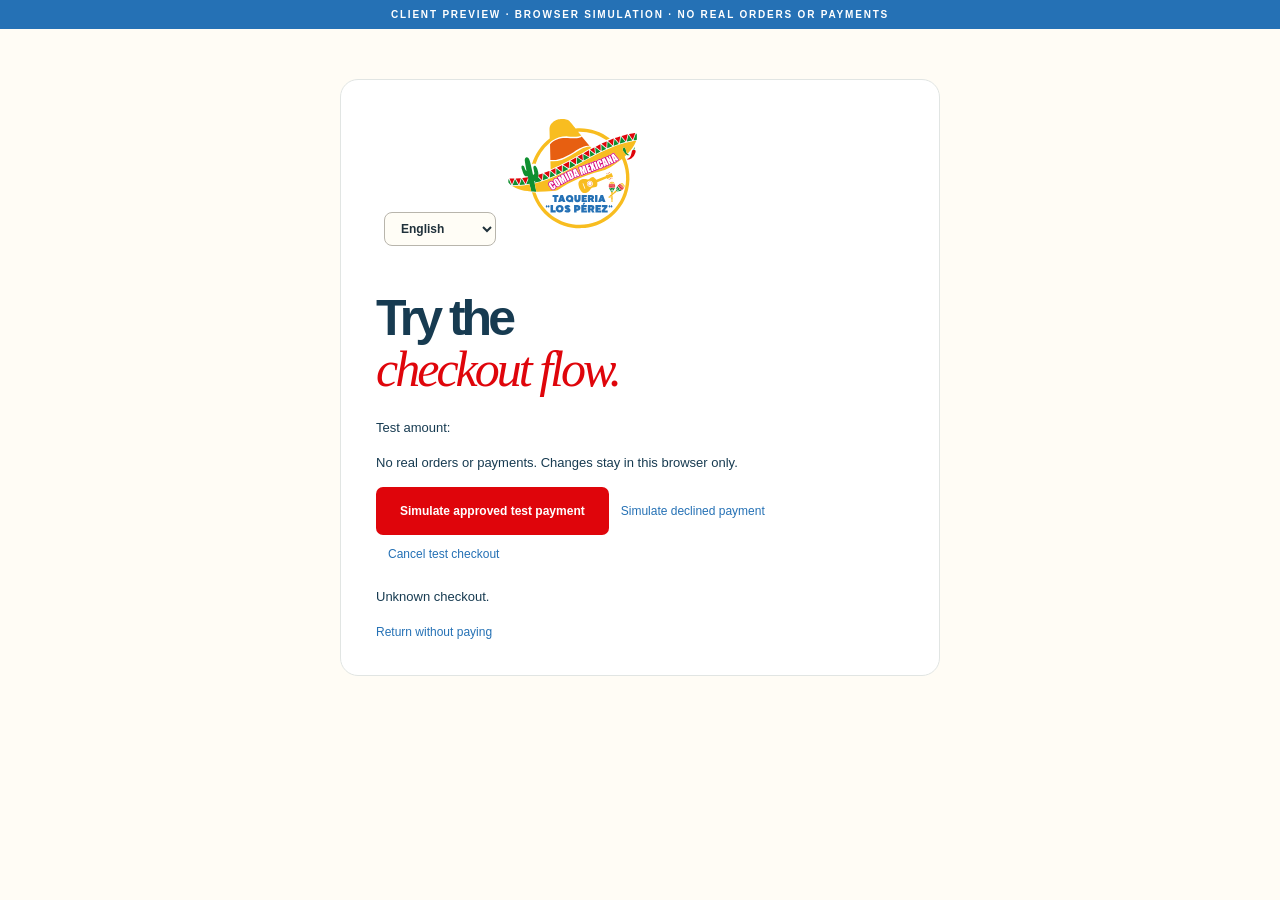
==== payment.html @ bd3ad30a "Update client preview with four locations, bilingual pages and browser demo management" ====
<!doctype html><html lang="en"><head><meta charset="utf-8"><meta name="viewport" content="width=device-width,initial-scale=1"><meta name="robots" content="noindex,nofollow"><title>Taquería Los Pérez · Payment preview</title><link rel="stylesheet" href="demo/demo.css"><link rel="stylesheet" href="ordering.css"></head><body><div class="demo-ribbon">CLIENT PREVIEW · BROWSER SIMULATION · NO REAL ORDERS OR PAYMENTS</div><main class="mock-card"><img src="demo/assets/logo-dark.svg" alt="Taquería Los Pérez" width="140"><h1>Try the<br><em>checkout flow.</em></h1><h2 id="payment-restaurant"></h2><p>Test amount: <strong id="payment-total"></strong></p><p>No real orders or payments. Changes stay in this browser only.</p><button class="primary" data-result="APPROVED">Simulate approved test payment</button><button class="secondary" data-result="DECLINED">Simulate declined payment</button><button class="secondary" data-result="CANCELLED">Cancel test checkout</button><p id="payment-error" role="alert"></p><a id="return-link">Return without paying</a></main><script src="demo-adapter.js" defer></script><script src="payment.js" defer></script><script src="language.js" defer></script></body></html>
---- demo/demo.css ----
:root{--blue:#2571b5;--red:#df050b;--yellow:#f8bd20;--green:#0f8f30;--ink:#173b51;--cream:#fffcf5;--line:#e1e5e3}*{box-sizing:border-box}html{scroll-behavior:smooth;scroll-padding-top:100px}body{margin:0;background:var(--cream);color:var(--ink);font-family:Arial,Helvetica,sans-serif}button,input,textarea{font:inherit}button,a,input,textarea{touch-action:manipulation}button,a{ -webkit-tap-highlight-color:transparent}button{cursor:pointer}a{color:inherit;text-decoration:none}button:focus-visible,a:focus-visible,input:focus-visible,textarea:focus-visible{outline:3px solid var(--blue);outline-offset:4px}.demo-ribbon{background:var(--blue);color:white;text-align:center;padding:9px 12px;font-size:10px;letter-spacing:1.8px;font-weight:800}.demo-ribbon span{font-weight:400;letter-spacing:.7px}header{display:flex;align-items:center;justify-content:space-between;gap:24px;padding:20px 5%;background:var(--cream);border-bottom:1px solid var(--line)}.brand img{width:145px;height:60px;object-fit:contain}nav{display:flex;gap:35px;align-items:center;font-size:13px;font-weight:bold}nav a:hover{color:var(--red)}.staff-link{font-size:11px;color:#66757b}.cart-trigger{background:var(--red);color:white;border:0;border-radius:30px;padding:13px 19px;font-size:13px;font-weight:700}.cart-trigger b{display:inline-grid;place-items:center;background:white;color:var(--red);border-radius:50%;height:23px;width:23px;margin-left:15px}.hero{display:grid;grid-template-columns:1fr 1fr;max-width:1500px;margin:auto;min-height:590px;padding:45px 5% 50px;gap:6%}.hero-copy{padding-top:18px}.eyebrow{font-size:10px;font-weight:800;letter-spacing:2px;line-height:1.7}.sun{font-size:24px;color:var(--red);vertical-align:middle;margin-right:7px}h1{font-size:clamp(48px,5.6vw,86px);line-height:.98;letter-spacing:-4px;margin:25px 0 22px;font-weight:900}h1 em,h2 em{color:var(--red);font-family:Georgia,serif;font-weight:500;letter-spacing:-3px}h1 em{line-height:1.05}.hero-copy>p{font-size:14px;line-height:1.8;color:#5d6e73}.primary{display:inline-flex;align-items:center;justify-content:center;gap:24px;background:var(--red);color:white;border:0;border-radius:7px;padding:17px 24px;font-size:12px;font-weight:800}.primary:hover{background:#b80409}.primary:disabled{background:#9aa3a5;cursor:default}.hero-actions{display:flex;align-items:center;gap:20px;margin:27px 0 30px}.small-note{font-size:11px;line-height:1.6;color:#718087}.location-pill{display:flex;gap:12px;align-items:center;padding-top:20px;border-top:1px solid var(--line);max-width:430px}.location-pill b{font-size:12px;display:block}.location-pill span:not(.pin):not(.provisional){display:block;font-size:10px;color:#6f7d81;margin-top:6px}.pin{font-size:27px;color:var(--blue)}.provisional{background:#f8ecd0;border:1px solid #e5d2a2;color:#7c5b18;padding:5px 8px;border-radius:20px;font-size:9px;white-space:nowrap;margin-left:auto}.hero-photo{position:relative;margin:0 0 15px;padding-bottom:30px}.hero-photo>img{width:100%;height:100%;max-height:540px;object-fit:cover;border-radius:140px 14px 14px 14px;display:block}.photo-sticker{position:absolute;bottom:62px;left:-29px;background:var(--yellow);border-radius:50%;width:125px;height:125px;display:flex;flex-direction:column;align-items:center;justify-content:center;transform:rotate(-12deg);font-size:25px;line-height:.95;font-weight:900;color:var(--ink);box-shadow:0 0 0 7px var(--cream)}.photo-sticker span{font-size:8px;letter-spacing:2px;margin-top:9px}.photo-caption{position:absolute;bottom:8px;right:4px;font-size:8px;letter-spacing:2px;color:#6e7d7f}.flavor-strip{display:flex;gap:38px;overflow:hidden;white-space:nowrap;justify-content:center;align-items:center;background:var(--yellow);padding:17px 0;color:var(--ink);font-size:12px;letter-spacing:2px;font-weight:900}.flavor-strip b{color:var(--red);font-size:23px}.menu-section{max-width:1500px;margin:0 auto;padding:70px 5%}.menu-heading{display:flex;justify-content:space-between;align-items:end}.menu-heading h2,.visit h2{font-size:48px;line-height:1.05;letter-spacing:-2px;margin:17px 0 0;font-weight:900}.menu-context{text-align:right;padding-bottom:5px}.pickup-toggle{font-size:11px;background:#eaf1e9;padding:12px 20px;border-radius:20px;color:#26713c;display:inline-block;font-weight:bold}.menu-context p{font-size:11px;line-height:1.7;color:#7b8485;margin-bottom:0}.menu-tools{display:flex;justify-content:space-between;align-items:center;border-bottom:1px solid var(--line);margin:35px 0 30px;padding-bottom:20px}.search{display:flex;gap:12px;align-items:center;background:white;border:1px solid var(--line);border-radius:8px;padding:12px 16px;width:390px;max-width:100%;font-size:13px}.search span{font-size:22px}.search input{border:0;background:none;outline:0;width:100%;font-size:12px}#result-count{font-size:10px;color:#77858a}.menu-layout{display:grid;grid-template-columns:180px 1fr;gap:35px}.categories{display:flex;flex-direction:column;gap:4px;align-self:start;position:sticky;top:20px;max-height:80vh;overflow:auto}.categories button{text-align:left;background:none;border:0;color:#687a7e;font-size:11px;padding:12px;border-radius:6px}.categories button.active{color:var(--red);background:#fbe9e2;font-weight:bold;border-left:3px solid var(--red)}.categories button:hover{color:var(--red)}.section-title{display:flex;justify-content:space-between;align-items:center;margin-bottom:20px}.section-title h3{font-size:23px;letter-spacing:-.6px;margin:0}.section-title span{font-size:10px;color:#7a8586}.menu-grid{display:grid;grid-template-columns:repeat(3,minmax(0,1fr));gap:22px}.menu-card{background:white;border:1px solid #e9e9e3;border-radius:12px;overflow:hidden;display:flex;flex-direction:column;transition:transform .2s,box-shadow .2s}.menu-card:hover{transform:translateY(-3px);box-shadow:0 10px 24px #173b510b}.food-image{width:100%;aspect-ratio:1.34;object-fit:cover;background:#f2eee2}.no-photo{display:grid;place-items:center;font-size:30px;color:#bfb09b;background:repeating-linear-gradient(45deg,#f6f2e8,#f6f2e8 8px,#f9f6ef 8px,#f9f6ef 16px)}.card-copy{padding:18px;display:flex;flex-direction:column;flex:1}.card-category{font-size:8px;color:var(--blue);letter-spacing:1.5px;font-weight:800;text-transform:uppercase}.card-copy h4{font-size:16px;margin:9px 0;color:var(--ink);letter-spacing:-.3px}.card-copy p{font-size:11px;line-height:1.65;color:#7a8588;margin:0 0 20px;display:-webkit-box;-webkit-line-clamp:3;-webkit-box-orient:vertical;overflow:hidden}.card-bottom{margin-top:auto;padding-top:14px;border-top:1px solid #f0f0e9;display:flex;align-items:center;justify-content:space-between}.price{font-size:14px;font-weight:800;color:var(--green)}.add{border:1px solid #eedbd0;background:#fff8f2;color:var(--red);font-weight:800;border-radius:50%;height:33px;width:33px;font-size:22px}.add:disabled{color:#9ba2a1;border-color:#e1e3df;cursor:default}.review-note{font-size:9px;color:#8c661d}.visit{padding:55px 7%;background:#f2efe3;display:grid;grid-template-columns:1fr 1fr;gap:35px}.visit h2{font-size:38px}.visit h3{font-size:17px}.visit p{font-size:13px;line-height:1.7}.muted{color:#7b8585;font-size:11px!important}footer{padding:35px 5%;background:var(--blue);color:white;display:flex;justify-content:space-between;align-items:center;gap:25px}footer img{width:110px;height:70px;object-fit:contain}footer p{font-size:11px}footer>span{font-size:9px;color:#c0d8eb}.overlay{position:fixed;inset:0;background:#09293c88;z-index:20;display:flex;justify-content:end}.overlay[hidden]{display:none}.cart-panel{background:var(--cream);width:470px;max-width:100%;height:100%;overflow:auto;padding:30px}.drawer-head{display:flex;justify-content:space-between;align-items:start}.drawer-head h2{font-size:26px;letter-spacing:-1px}.icon{border:0;background:transparent;font-size:30px;color:var(--ink);padding:0 8px}.cart-row{display:flex;justify-content:space-between;gap:20px;border-bottom:1px solid var(--line);padding:20px 0}.cart-row h4{margin:0 0 7px;font-size:13px}.cart-row span{font-size:12px}.qty{display:flex;gap:10px;align-items:center;margin-top:10px}.qty button{border:1px solid var(--line);background:white;width:30px;height:30px;border-radius:5px}.totals{margin:22px 0}.totals>div{display:flex;justify-content:space-between}.totals p,.checkout-notice p{font-size:11px;line-height:1.6;color:#758184}label{display:block;font-size:12px;font-weight:bold}label input,textarea{display:block;width:100%;padding:13px;border:1px solid #d6dedc;background:white;border-radius:6px;margin:8px 0 18px;font-weight:400}textarea{height:75px;resize:vertical}.checkout-notice{background:#f4ecd7;padding:15px;margin-bottom:20px;border-radius:8px;font-size:12px}.checkout-notice p{margin-bottom:0}#submit-order{width:100%}#checkout-error,#login-error{font-size:12px;color:var(--red)}dialog{border:0;border-radius:18px;padding:40px;text-align:center;max-width:470px;width:90%;color:var(--ink);background:var(--cream)}dialog::backdrop{background:#102e43a6}dialog>.icon{position:absolute;right:15px;top:10px}dialog h2{font-family:Georgia,serif;font-size:32px}dialog p{font-size:13px;line-height:1.7}dialog .primary{margin:15px 0;width:100%}.success-mark{width:60px;height:60px;border-radius:50%;background:#e5f1e3;color:var(--green);font-size:35px;margin:0 auto 25px;display:grid;place-items:center}.secondary{border:0;background:transparent;color:var(--blue);font-size:12px;padding:12px}#toast{position:fixed;bottom:25px;left:50%;transform:translateX(-50%);background:var(--ink);color:white;border-radius:30px;padding:13px 22px;font-size:12px;z-index:30;opacity:0;pointer-events:none;transition:opacity .2s}#toast.show{opacity:1}.staff-main{padding:45px 5%;min-height:70vh}.staff-main h1{font-size:55px}.staff-main>p{font-size:13px;color:#7a8588}.login-card{max-width:400px;padding:25px;background:white;border:1px solid var(--line);border-radius:12px;margin:30px 0}.login-card h2{font-size:21px}.board-toolbar{display:flex;gap:12px;align-items:center;flex-wrap:wrap;margin:35px 0 25px;font-size:12px}.board-toolbar>span{margin-right:auto}.board-toolbar button{border:1px solid var(--line);border-radius:6px;padding:12px;background:white;font-size:12px}.board{display:grid;grid-template-columns:repeat(3,1fr);gap:20px}.board-column{background:#efeee7;padding:15px;border-radius:10px;min-height:180px}.board-column h2{font-size:16px;text-transform:capitalize}.order-card{padding:20px;background:white;border-radius:8px;margin:15px 0;border-top:4px solid var(--yellow)}.order-card h3{margin:0;font-size:20px}.order-card ul{padding-left:20px;font-size:13px;line-height:1.8}.order-card p{font-size:12px;line-height:1.5;overflow-wrap:anywhere}.order-card button{width:100%;border:0;background:var(--blue);color:white;padding:15px;border-radius:6px;font-size:12px;font-weight:800}.order-card .cancel{background:none;color:#9b3c31;padding:12px}.order-meta{font-size:10px;color:#788488;margin-top:7px}.empty{padding:30px;color:#7d8582;font-size:13px;grid-column:1/-1}
@media(min-width:1500px){.hero{min-height:680px}.hero-photo>img{max-height:620px}}@media(max-width:1050px){.menu-grid{grid-template-columns:repeat(2,minmax(0,1fr))}.hero{gap:4%;min-height:530px}h1{font-size:62px}.hero-photo>img{border-radius:90px 12px 12px 12px}.menu-layout{grid-template-columns:155px 1fr;gap:22px}.photo-sticker{width:100px;height:100px;font-size:21px}.board{gap:10px}.order-card{padding:13px}}@media(max-width:700px){.demo-ribbon{font-size:8px;letter-spacing:1px}.demo-ribbon span{letter-spacing:0}header{padding:14px 5%;gap:12px}.brand img{width:100px;height:44px}nav{gap:15px}nav>a:not(.staff-link){display:none}.cart-trigger{font-size:11px;padding:10px 12px}.cart-trigger b{margin-left:8px}.hero{grid-template-columns:1fr;padding:25px 6% 30px;gap:32px}.hero-copy{padding:0}h1{font-size:60px;letter-spacing:-3px;margin:18px 0}.eyebrow{font-size:8px;letter-spacing:1.5px}.hero-copy>p{font-size:13px}.hero-actions{margin:22px 0}.hero-photo{height:340px;margin-left:20px;margin-right:0}.hero-photo>img{border-radius:90px 12px 12px 12px}.photo-sticker{bottom:45px;left:-20px}.flavor-strip{font-size:10px;padding:11px 0;gap:22px}.menu-section{padding:40px 5%}.menu-heading{display:block}.menu-heading h2{font-size:43px}.menu-context{text-align:left;margin-top:20px}.menu-context p{display:none}.menu-tools{margin:22px 0 15px}.search{width:100%}#result-count{display:none}.menu-layout{display:flex;flex-direction:column;gap:25px}.categories{flex-direction:row;max-height:none;width:100%;position:static;gap:6px;overflow:auto;padding-bottom:8px}.categories button{white-space:nowrap;background:white;border:1px solid var(--line);padding:10px 14px}.categories button.active{border:1px solid var(--red)}.section-title span{display:none}.menu-grid{gap:12px}.card-copy{padding:13px}.card-copy h4{font-size:14px}.card-copy p{font-size:10px;margin-bottom:12px;-webkit-line-clamp:2}.card-category{font-size:7px}.food-image{aspect-ratio:1.2}.price{font-size:12px}.visit{grid-template-columns:1fr;padding:35px 6%;gap:15px}.visit h2{font-size:34px}footer{flex-wrap:wrap;gap:8px}footer p{max-width:180px;line-height:1.6}footer>span{width:100%;text-align:center;margin-top:15px}.cart-panel{padding:24px}.board{grid-template-columns:1fr}.staff-main h1{font-size:45px}.photo-caption{font-size:7px;letter-spacing:1px}}@media(prefers-reduced-motion:reduce){*{scroll-behavior:auto!important;transition:none!important}}
---- ordering.css ----
[hidden]{display:none!important}.selected-bar{background:#edf3f4;padding:13px 5%;font-size:12px;position:sticky;top:0;z-index:5;border-bottom:1px solid #dce5e6}.selected-bar strong{color:var(--blue)}#error-banner{background:#fff0e5;color:#a23a16;padding:16px 5%;font-size:13px}.location-grid{display:grid;grid-template-columns:repeat(4,1fr);gap:18px;margin-top:25px}.location-card{padding:23px;background:white;border:1px solid var(--line);border-radius:12px;display:flex;flex-direction:column;gap:10px}.location-card.active{border:2px solid var(--red);background:#fff8f1}.location-card h3{font-size:18px;margin:0}.location-card p{font-size:12px;line-height:1.7;margin:0}.location-card button{margin-top:auto}.location-card small{color:#947026;font-size:10px;line-height:1.5}.menu-section{padding-top:38px;padding-bottom:38px}.menu-card .add{width:auto;border-radius:6px;padding:8px 12px;height:auto;font-size:11px}.menu-card p{min-height:24px}dialog{width:560px;max-width:94%;max-height:90vh;text-align:left;overflow:auto;padding:30px}dialog .close{position:absolute;right:12px;top:10px}dialog h2{font-size:28px;font-family:Georgia,serif}dialog fieldset{border:1px solid var(--line);border-radius:9px;margin:18px 0;padding:17px}dialog legend{font-size:13px;font-weight:bold}dialog legend small{display:block;font-weight:normal;color:#758182;font-size:10px;margin-top:5px}dialog fieldset label{display:flex;align-items:center;gap:9px;font-size:12px;font-weight:normal;padding:8px 0}dialog input[type=checkbox],dialog input[type=radio]{display:inline-block;width:19px;height:19px;margin:0;accent-color:var(--red)}.option-price{margin-left:auto;color:var(--green)}select{font:inherit;display:block;padding:12px;border:1px solid var(--line);border-radius:6px;max-width:100%;margin:8px 0 15px;background:white}.cart-row{align-items:start}.cart-row .secondary{padding:4px}.line-options{font-size:10px;line-height:1.6;color:#718087;max-width:290px}#quote-summary{background:#eef3e9;padding:18px;border-radius:8px;font-size:13px;margin:20px 0}#quote-summary>div{display:flex;justify-content:space-between;margin:9px 0}.management{background:#f2efe3;border-radius:12px;padding:25px;margin:25px 0}.management>label,.management #admin-settings>label{display:inline-block;vertical-align:top;margin-right:20px;margin-bottom:15px}.management input[type=checkbox]{display:inline;width:18px;height:18px;margin:0 5px 0 0;vertical-align:middle}.management input[type=number]{width:120px}.management textarea{width:450px;max-width:100%;height:100px;font-family:monospace;font-size:11px}.management p{font-size:12px;color:#77827f}.management button{display:block}.board-toolbar select{margin:5px}.manage-row{padding:12px 0;border-bottom:1px solid var(--line);display:flex;align-items:center;gap:14px;font-size:13px}.manage-row b{margin-right:auto}.manage-row input{width:90px;padding:10px;border:1px solid var(--line);border-radius:5px}.manage-row button{padding:12px;border:1px solid var(--line);background:white;border-radius:6px}.order-card small{color:var(--green)}.order-card li span{display:block;color:#788780;font-size:10px}.mock-card{max-width:600px;margin:50px auto;padding:35px;background:white;border:1px solid var(--line);border-radius:18px}.mock-card h1{font-size:50px}.mock-card p{font-size:13px;line-height:1.7;overflow-wrap:anywhere}.mock-card form{display:flex;flex-direction:column;gap:12px;margin:24px 0}.mock-card a{font-size:12px;color:var(--blue)}details{padding:20px;border:1px solid var(--line);border-radius:10px;margin:20px 0}summary{font-weight:bold;cursor:pointer}.confirmation-lines{padding-left:18px;font-size:13px;line-height:1.8}#contact{font-size:13px;line-height:1.8}#staff-location{min-width:180px}.status-pill{display:inline-block;border-radius:15px;padding:5px 10px;background:#e6f2e8;color:#1a7138;font-size:10px}.hero{min-height:490px}.hero-photo>img{max-height:490px}
@media(max-width:1000px){.location-grid{grid-template-columns:repeat(2,1fr)}nav{gap:16px}}@media(max-width:700px){.location-grid{grid-template-columns:1fr 1fr;gap:10px}.location-card{padding:16px}.location-card h3{font-size:15px}.location-card .primary{padding:12px;font-size:10px}.location-card p{font-size:10px}.selected-bar{font-size:10px}nav>a:last-child{display:inline!important;font-size:10px}.management{padding:18px}.management textarea{width:100%}.manage-row{flex-wrap:wrap}.mock-card{margin:25px 12px;padding:25px}.mock-card h1{font-size:44px}.hero{gap:20px}.hero-photo{height:310px}}

#menu-management{margin-top:2rem}#new-item{max-width:520px;width:calc(100% - 32px);border:0;border-radius:16px;padding:24px}#new-item label{display:block;margin:14px 0}#new-item input:not([type=checkbox]),#new-item textarea{display:block;width:100%;box-sizing:border-box;padding:12px}#new-item-error{color:#a11}

#edit-item{max-width:740px;width:calc(100% - 32px);max-height:90vh;overflow:auto;border:0;border-radius:16px;padding:24px;box-sizing:border-box}#edit-item label{display:block;margin:12px 0}#edit-item input:not([type=checkbox]),#edit-item textarea{display:block;width:100%;padding:10px;box-sizing:border-box}#edit-item textarea{min-height:90px}#edit-item fieldset{margin:18px 0;border:1px solid #ccc;border-radius:10px;padding:16px}.selection-limits,.editor-option{display:flex;gap:12px;align-items:end;flex-wrap:wrap}.editor-option{border-top:1px solid #ddd;padding:10px 0}.editor-option label{flex:1;min-width:120px}#edit-item-error{color:#a11}#edit-photo-preview{object-fit:cover;border-radius:8px}

.hours-day{border:1px solid #ddd;border-radius:10px;padding:14px;margin:12px 0}.hours-day legend{font-weight:700}.hours-window{display:flex;gap:12px;align-items:center;flex-wrap:wrap}.hours-window label{flex:1;min-width:140px}.hours-window select{display:block;width:100%;padding:10px}.closed-label{display:block;margin-bottom:10px}#weekly-hours{max-width:760px}

.language-control{display:inline-flex;align-items:center;flex-shrink:0;padding:8px}.language-control select{font:inherit;border:1px solid #b8b5ac;background:#fffdf6;color:#20313b;border-radius:8px;padding:8px 12px;min-width:112px}header{flex-wrap:wrap}@media(max-width:600px){header .language-control{order:2}header nav{flex-wrap:wrap;gap:12px}}
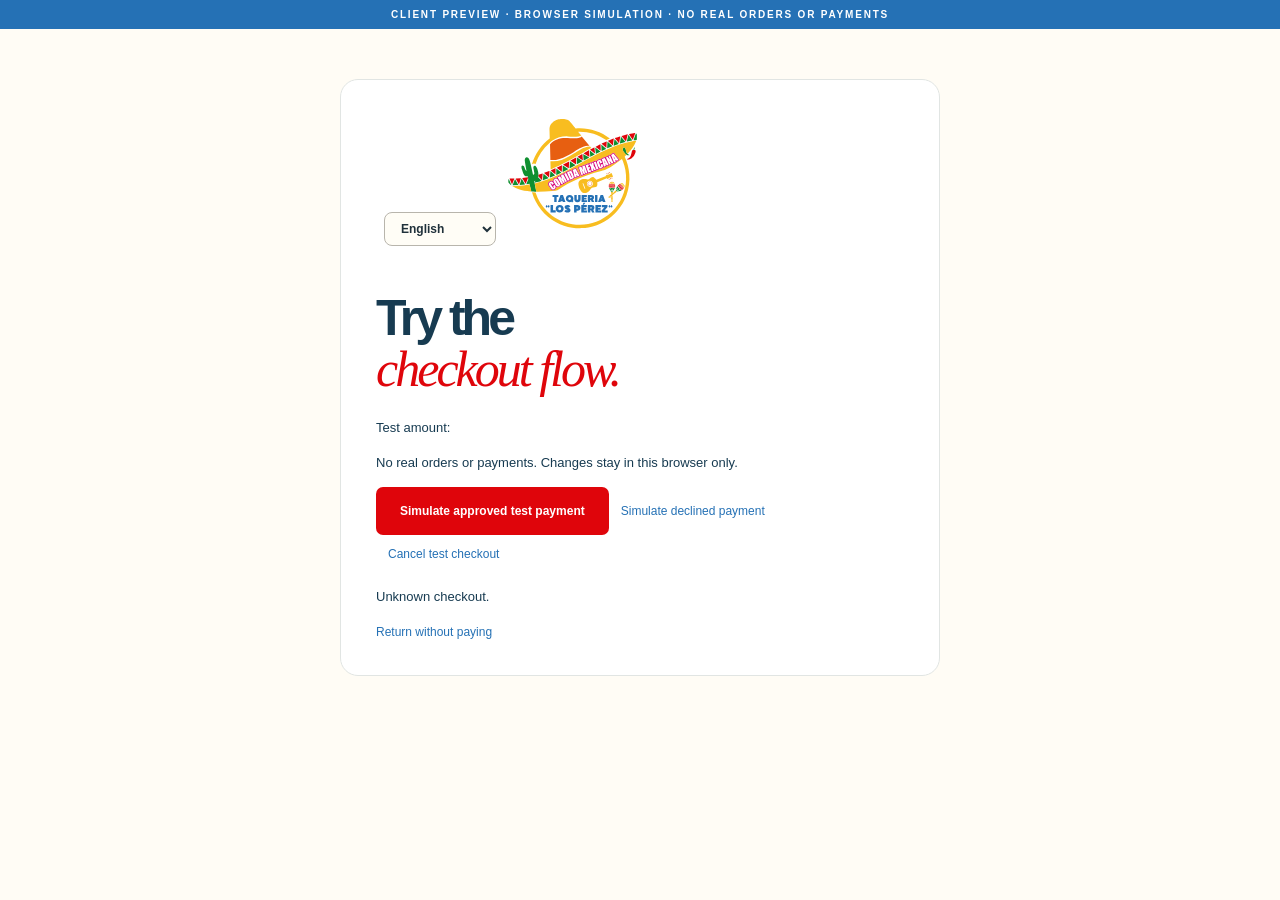
==== commit a94ab762: "Complete Spanish search placeholder and image accessibility text" ====
--- a/payment.html
+++ b/payment.html
@@ -1 +1 @@
-<!doctype html><html lang="en"><head><meta charset="utf-8"><meta name="viewport" content="width=device-width,initial-scale=1"><meta name="robots" content="noindex,nofollow"><title>Taquería Los Pérez · Payment preview</title><link rel="stylesheet" href="demo/demo.css"><link rel="stylesheet" href="ordering.css"></head><body><div class="demo-ribbon">CLIENT PREVIEW · BROWSER SIMULATION · NO REAL ORDERS OR PAYMENTS</div><main class="mock-card"><img src="demo/assets/logo-dark.svg" alt="Taquería Los Pérez" width="140"><h1>Try the<br><em>checkout flow.</em></h1><h2 id="payment-restaurant"></h2><p>Test amount: <strong id="payment-total"></strong></p><p>No real orders or payments. Changes stay in this browser only.</p><button class="primary" data-result="APPROVED">Simulate approved test payment</button><button class="secondary" data-result="DECLINED">Simulate declined payment</button><button class="secondary" data-result="CANCELLED">Cancel test checkout</button><p id="payment-error" role="alert"></p><a id="return-link">Return without paying</a></main><script src="demo-adapter.js" defer></script><script src="payment.js" defer></script><script src="language.js" defer></script></body></html>
+<!doctype html><html lang="en"><head><meta charset="utf-8"><meta name="viewport" content="width=device-width,initial-scale=1"><meta name="robots" content="noindex,nofollow"><title>Taquería Los Pérez · Payment preview</title><link rel="stylesheet" href="demo/demo.css"><link rel="stylesheet" href="ordering.css?v=audit-20261020"></head><body><div class="demo-ribbon">CLIENT PREVIEW · BROWSER SIMULATION · NO REAL ORDERS OR PAYMENTS</div><main class="mock-card"><img src="demo/assets/logo-dark.svg" alt="Taquería Los Pérez" width="140"><h1>Try the<br><em>checkout flow.</em></h1><h2 id="payment-restaurant"></h2><p>Test amount: <strong id="payment-total"></strong></p><p>No real orders or payments. Changes stay in this browser only.</p><button class="primary" data-result="APPROVED">Simulate approved test payment</button><button class="secondary" data-result="DECLINED">Simulate declined payment</button><button class="secondary" data-result="CANCELLED">Cancel test checkout</button><p id="payment-error" role="alert"></p><a id="return-link">Return without paying</a></main><script src="demo-adapter.js?v=audit-20261020" defer></script><script src="payment.js?v=audit-20261020" defer></script><script src="language.js?v=audit-20261020b" defer></script></body></html>
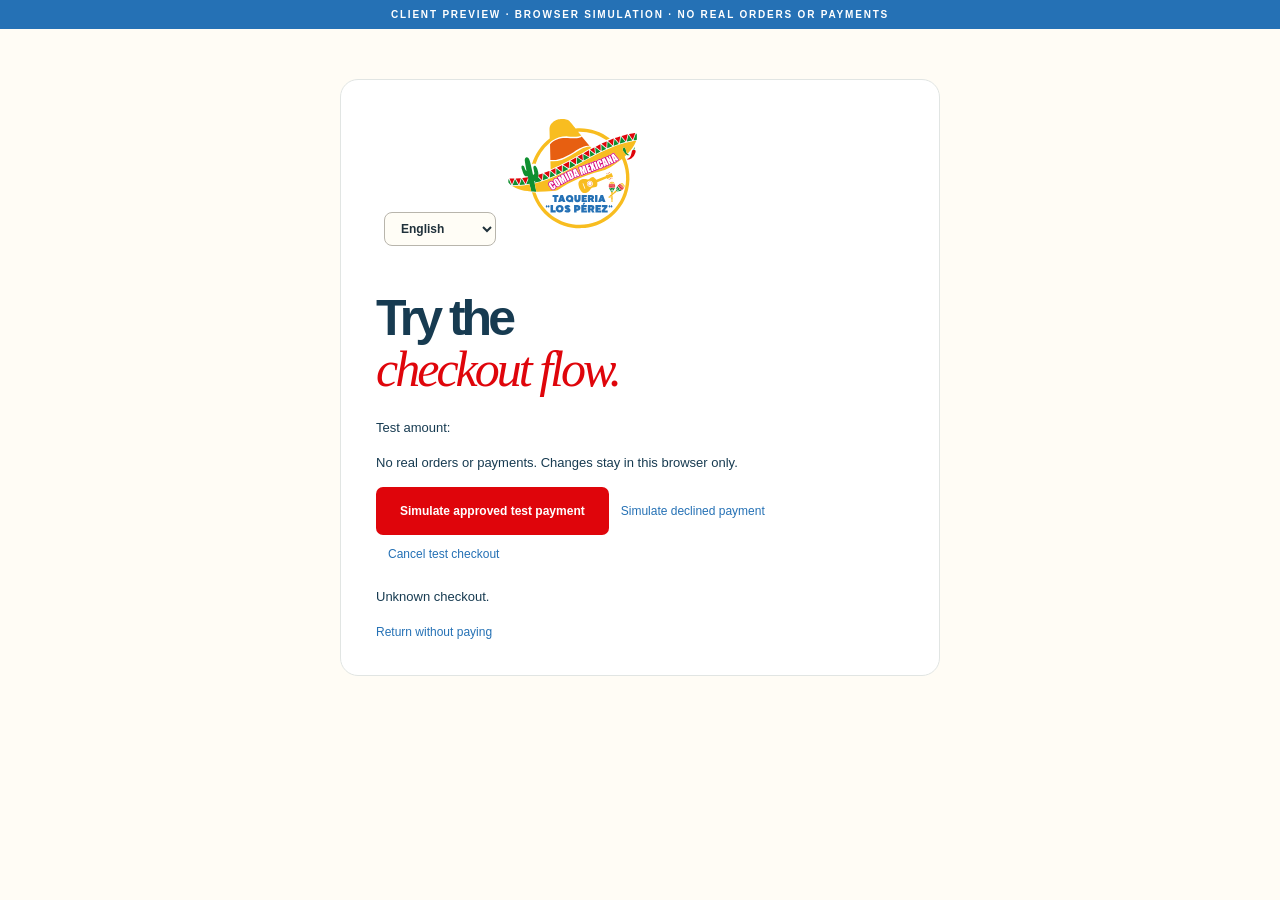
==== commit 7c348112: "Keep staff preview orders synchronized across browser tabs" ====
--- a/payment.html
+++ b/payment.html
@@ -1 +1 @@
-<!doctype html><html lang="en"><head><meta charset="utf-8"><meta name="viewport" content="width=device-width,initial-scale=1"><meta name="robots" content="noindex,nofollow"><title>Taquería Los Pérez · Payment preview</title><link rel="stylesheet" href="demo/demo.css"><link rel="stylesheet" href="ordering.css?v=audit-20261020"></head><body><div class="demo-ribbon">CLIENT PREVIEW · BROWSER SIMULATION · NO REAL ORDERS OR PAYMENTS</div><main class="mock-card"><img src="demo/assets/logo-dark.svg" alt="Taquería Los Pérez" width="140"><h1>Try the<br><em>checkout flow.</em></h1><h2 id="payment-restaurant"></h2><p>Test amount: <strong id="payment-total"></strong></p><p>No real orders or payments. Changes stay in this browser only.</p><button class="primary" data-result="APPROVED">Simulate approved test payment</button><button class="secondary" data-result="DECLINED">Simulate declined payment</button><button class="secondary" data-result="CANCELLED">Cancel test checkout</button><p id="payment-error" role="alert"></p><a id="return-link">Return without paying</a></main><script src="demo-adapter.js?v=audit-20261020" defer></script><script src="payment.js?v=audit-20261020" defer></script><script src="language.js?v=audit-20261020b" defer></script></body></html>
+<!doctype html><html lang="en"><head><meta charset="utf-8"><meta name="viewport" content="width=device-width,initial-scale=1"><meta name="robots" content="noindex,nofollow"><title>Taquería Los Pérez · Payment preview</title><link rel="stylesheet" href="demo/demo.css"><link rel="stylesheet" href="ordering.css?v=audit-20261020"></head><body><div class="demo-ribbon">CLIENT PREVIEW · BROWSER SIMULATION · NO REAL ORDERS OR PAYMENTS</div><main class="mock-card"><img src="demo/assets/logo-dark.svg" alt="Taquería Los Pérez" width="140"><h1>Try the<br><em>checkout flow.</em></h1><h2 id="payment-restaurant"></h2><p>Test amount: <strong id="payment-total"></strong></p><p>No real orders or payments. Changes stay in this browser only.</p><button class="primary" data-result="APPROVED">Simulate approved test payment</button><button class="secondary" data-result="DECLINED">Simulate declined payment</button><button class="secondary" data-result="CANCELLED">Cancel test checkout</button><p id="payment-error" role="alert"></p><a id="return-link">Return without paying</a></main><script src="demo-adapter.js?v=audit-20261020c" defer></script><script src="payment.js?v=audit-20261020" defer></script><script src="language.js?v=audit-20261020b" defer></script></body></html>
